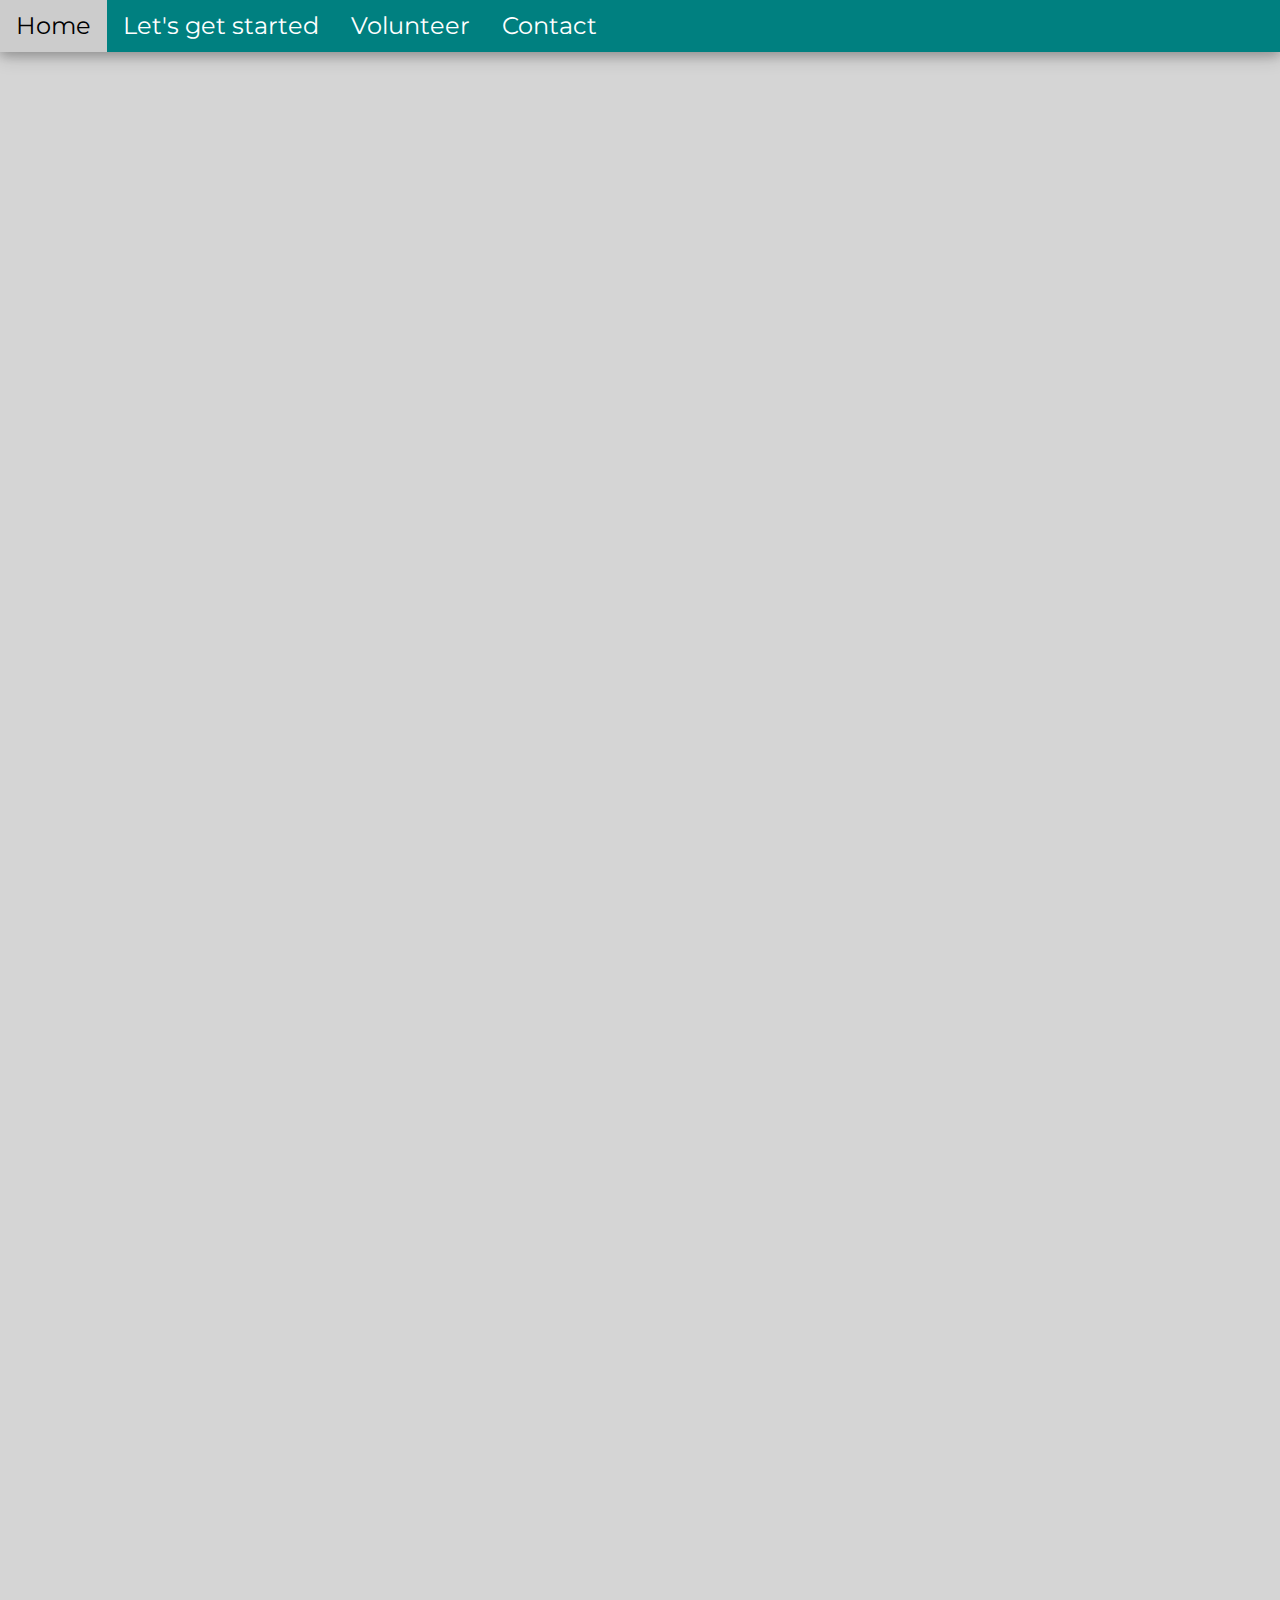
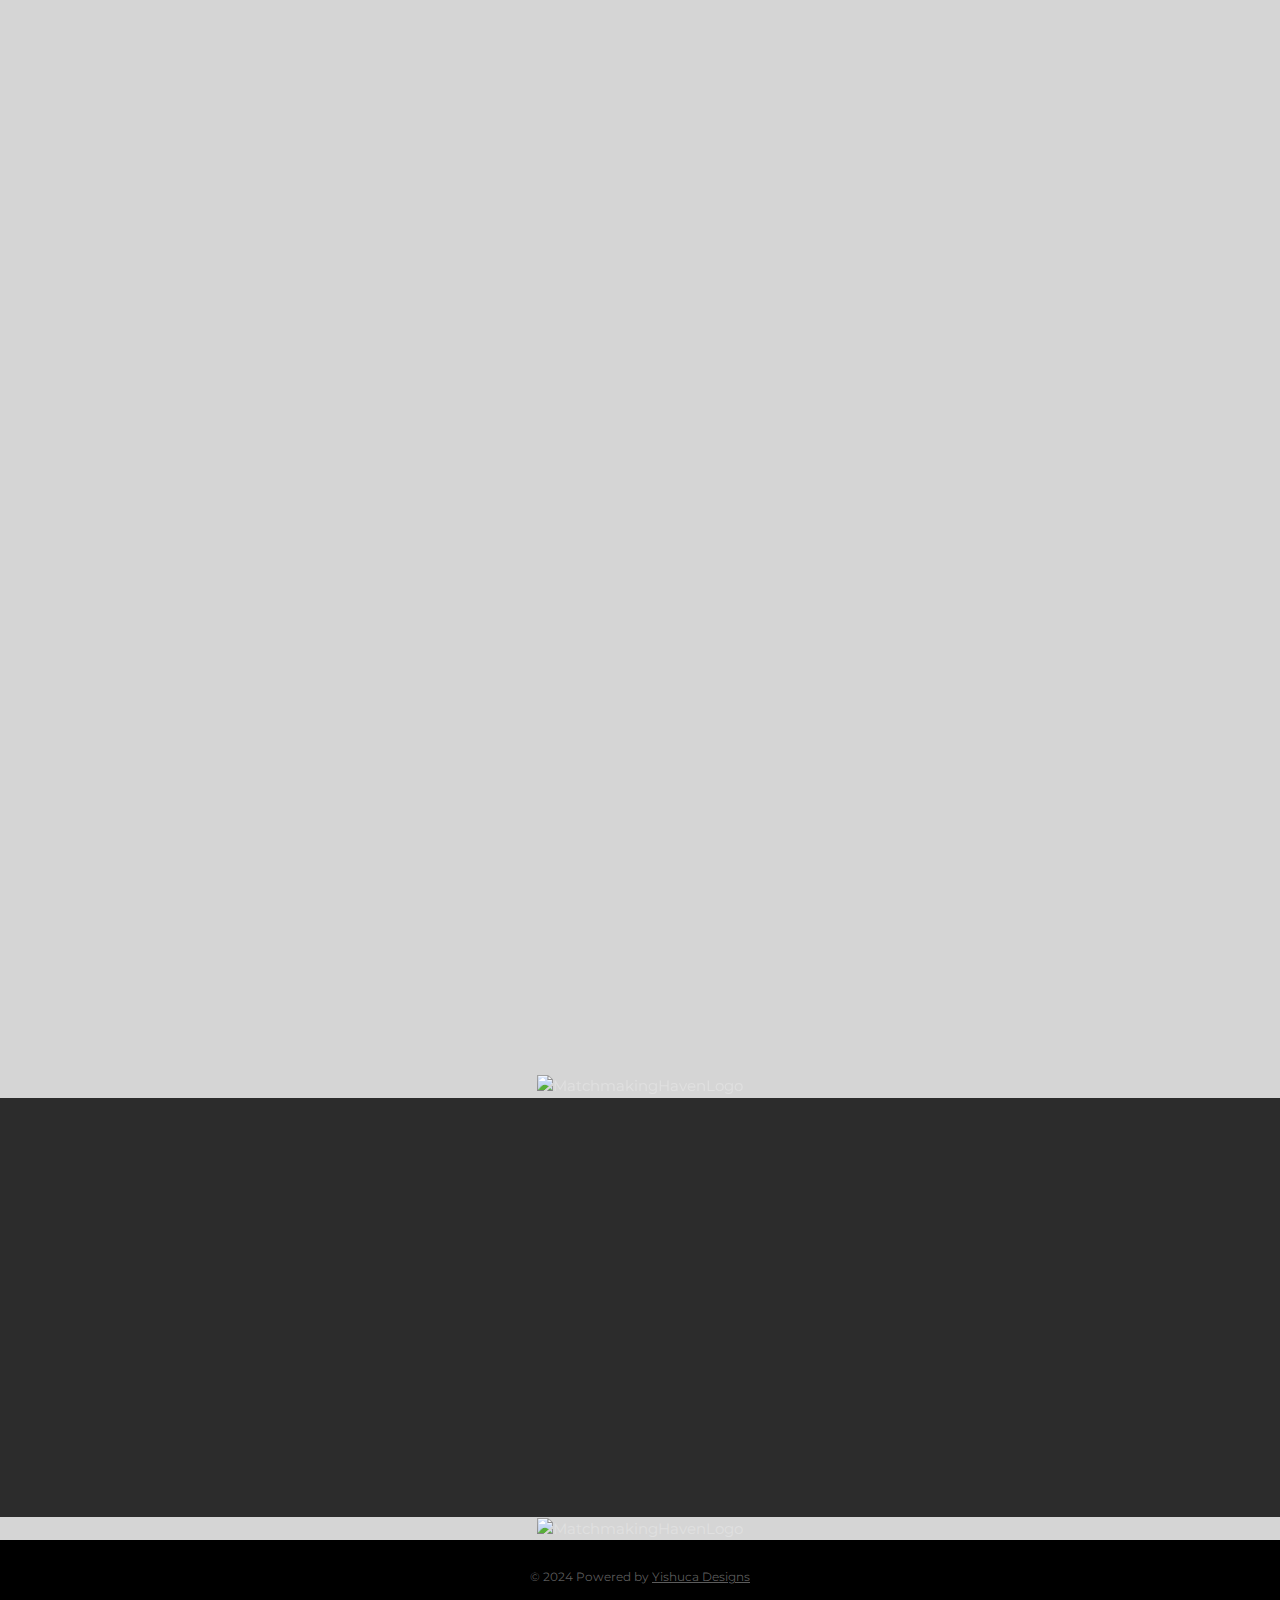
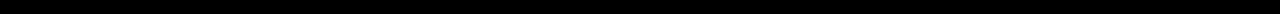
==== index.html @ 0346a5ee "Update index.html" ====
<!DOCTYPE html>
<html lang="en">
<head>
  <meta charset="UTF-8">
  <meta name="viewport" content="width=device-width, initial-scale=1.0">
  <meta name="description" content="Matchmaking Service - Find your perfect match with ease.">
  <meta name="author" content="Yishuca Designs">
  <title>Matchmaking Mavens</title>

  <!-- W3.CSS -->
  <link rel="stylesheet" href="../css/w3.css">
  <!-- Google Fonts -->
  <link rel="preconnect" href="https://fonts.googleapis.com">
  <link rel="preconnect" href="https://fonts.gstatic.com" crossorigin>
  <link rel="preconnect" href="https://fonts.googleapis.com">
  <link rel="preconnect" href="https://fonts.gstatic.com" crossorigin>
  <link href="https://fonts.googleapis.com/css2?family=Antic+Didone&family=Gochi+Hand&family=Montserrat:ital,wght@0,100..900;1,100..900&family=Reenie+Beanie&family=Shadows+Into+Light&family=Sour+Gummy:ital,wght@0,100..900;1,100..900&display=swap" rel="stylesheet">  <link rel="icon" href="../img/android-chrome-192x192.png" type="image/x-icon">

  <style>
    .pointer {cursor: pointer;}
    body {
      font-family: 'Montserrat';
      margin: 0;
      padding: 0;
      overflow-x: hidden;
      background-color: #d5d5d5;
      color: #e0e0e0;
      scroll-behavior: smooth;
    }

    .center {
            margin: auto;
            width: 100%;
            padding: 10px;
        }

    /* Navbar */
    .w3-navbar, .w3-footer {
            background-color: #008080;
            color: white;
            z-index: 3;
        }
        .w3-button-dark, .w3-button-black:hover {
            background-color: #444;
            color: white;
            border-radius: 5px;
        }
        .w3-button-dark:hover, .w3-button-black:hover {
            background-color: #555;
            box-shadow: 0 4px 10px rgba(255, 255, 255, 0.3);
        }

    /* Hero Section Styling */
    .hero {
      position: relative;
      background: url('../img/1112\(2\).gif') no-repeat center center/cover;
      height: 100vh;
      color: white;
      display: flex;
      justify-content: center;
      align-items: center;
      text-align: center;
      animation: fadeIn 1s ease-in-out;
      z-index: 1;
    }

    .hero img {
      font-size: 4em;
      margin-bottom: 20px;
      opacity: 0;
      animation: slideUp 2.5s forwards;
      animation-delay: 0.5s;
      color: #e0e0e0;
    }

    .hero p {
      font-size: 2em;
      margin-bottom: 500px;
      opacity: 0;
      animation: slideUp 2s forwards;
      animation-delay: 1.5s;
      color: #ccc;
      padding: 0px 20px;
    }

    .hero s {
      font-size: 1em;
      margin-bottom: 100;
      opacity: 0;
      animation: slideUp 2s forwards;
      animation-delay: 3s;
      color: #ccc;
    }

    .hero q {
      font-size: 1em;
      margin-bottom: 100;
      opacity: 0;
      animation: slideUp 2s forwards;
      animation-delay: 3s;
      color: #ccc;
    }

    /* Hero Animation */
    @keyframes fadeIn {
      0% { opacity: 0; }
      100% { opacity: 1; }
    }

    @keyframes slideUp {
      0% { transform: translateY(500px); opacity: 0; }
      100% { transform: translateY(0); opacity: 1; }
    }

    /* Button Styling */
    .button-primary {
      background-color: #008080;
      padding: 10px 25px;
      font-size: 1.2em;
      color: white;
      border: none;
      cursor: pointer;
      border-radius: 5px;
      transition: transform 0.3s ease, box-shadow 0.3s ease, filter 0.3s ease;
    }

    /* Button Hover Effect */
    .button-primary:hover {
      transform: scale(1.1); /* Scale up on hover */
      box-shadow: 0 0 15px rgba(255, 255, 255, 0.8); /* Glowing effect */
      filter: brightness(1.3); /* Brightness increase */
    }

    /* Hamburger Menu */
    .hamburger {
      position: fixed;
      top: 20px;
      left: 20px;
      font-size: 30px;
      cursor: pointer;
      z-index: 1050;
      display: none;
      transition: transform 0.3s ease, color 0.3s ease;
    }

    .hamburger div {
      width: 35px;
      height: 5px;
      background-color: #656565;
      margin: 6px 0;
      transition: 0.4s;
    }

    /* Remove hover glow effect from Hamburger */
    .hamburger:hover {
      color: #1f3a61;
      transform: scale(1.1);
      box-shadow: none; /* Remove the glowing effect */
    }

    /* Hamburger Active State */
    .hamburger.active div:nth-child(1) {
      transform: translateY(11px) rotate(45deg);
    }

    .hamburger.active div:nth-child(2) {
      opacity: 0;
    }

    .hamburger.active div:nth-child(3) {
      transform: translateY(-11px) rotate(-45deg);
    }

    /* Sidebar Styles */
    .sidebar {
      height: 100%;
      width: 0;
      position: fixed;
      z-index: 1000;
      top: 0;
      left: 0;
      background-color: #008080;
      overflow-x: hidden;
      transition: 0.5s;
      padding-top: 60px;
      color: white;
    }

    .sidebar a {
      padding: 10px 15px;
      text-decoration: none;
      font-size: 25px;
      color: #f1f1f1;
      display: block;
      transition: 0.3s;
      text-align: center;
      border-radius: 5px;
    }

    /* Sidebar Link Hover Effect */
    .sidebar a:hover {
      color: #fff;
      background-color: #008080;
      box-shadow: 0 0 15px #ffffff; /* Glowing */
      transform: scale(1.05); /* Slight scale-up */
    }


    /* Service Cards */
    .services {
      display: flex;
      flex-wrap: wrap;
      justify-content: center;
      padding: 60px 20px;
      gap: 30px;
      text-align: center;
      z-index: 0;
    }

    .service-card {
      background-color: #3e3e3e;
      padding: 30px;
      border-radius: 10px;
      box-shadow: 0 0 25px rgba(0, 0, 0, 0.8); /* Glowing effect */
      transition:  1s ease;      
      max-width: 350px;
      width: 100%;
      text-align: center;
      color: #fff;
      opacity: 0;
      transform: translateY(50px); /* Initially off-screen */
    }

    /* Service Card Hover Effect */
    .service-card:hover {
      transform: translateY(-10px); /* Smooth upward movement */
      scale: 1.0; /* Slightly scale up */
      box-shadow: 0 12px 30px #ffffff; /* Stronger shadow */
      filter: brightness(1); /* Glowing effect */
      background-color: 3e3e3e;
      transition:  1s ease;
      transform: scale(1.1); /* Scale up on hover */
    }

    /* Service Card Hover Transition */
    .service-card {
      transition: transform 0.6s ease, box-shadow 0.6s ease, filter 0.6s ease, background-color 0.3s ease, opacity 0.3s ease;
    }

    .service-card h3 {
      margin-bottom: 15px;
      font-size: 1.8em;
      color: #008080;
      transition: color .5s ease;
    }

    /* Service Card Title Hover */
    .service-card:hover h3 {
      color: #008080;
    }

    .service-card p {
      color: #ffffff;
      transition: color 0.3s ease;
    }

    /* Service Card Text Hover */
    .service-card:hover p {
      color: #ffffff;
    }

    /* Scroll Reveal Effect */
    .reveal {
      opacity: 0;
      transform: translateY(50px);
      transition: opacity 1s ease, transform 1s ease;
    }

    .reveal.visible {
      opacity: 1;
      transform: translateY(0);
    }

    /* Smooth Scrolling */
    html {
      scroll-behavior: smooth;
    }

    /* Footer */
    footer {
      background-color: #000000;
      padding: 16px;
      text-align: center;
      color: #fff;
    }

    footer p {
      font-size: 1.1em;
      transition: transform 0.3s ease;
    }

    /* Footer Text Hover Effect */
    footer p:hover {
      transform: scale(1.05); /* Slight scale-up */
      color: #1f3a61;
    }

    /* Media Queries */
    @media screen and (max-width: 768px) {
      .hamburger {
        display: block;
      }
    }

    @media screen and (min-width: 769px) {
      .hamburger {
        display: none;
      }
    }

    .form-container {
            background-color: #3e3e3e;
            padding: 30px;
            border-radius: 10px;
            box-shadow: 0 0 15px rgba(0, 0, 0, 0.8);
            color: #fff;
            max-width: 600px;
            margin: 100px auto;
            opacity: 0;
            transform: translateY(-30px); /* Start position */
            animation: fadeInSlide 0.5s ease forwards; /* New subtle animation */
        }

        .form-container h2 {
            text-align: center;
            color: #008080;
        }

        .form-container label, .form-container input {
            display: block;
            width: 100%;
        }

        .form-container input {
            padding: 10px;
            margin: 10px 0;
            border: 1px solid #ccc;
            border-radius: 5px;
            background-color: #2c2c2c;
            color: #fff;
        }

        .form-container button {
            background-color: #008080;
            padding: 10px 20px;
            font-size: 1.2em;
            color: white;
            border: none;
            border-radius: 5px;
            cursor: pointer;
            width: 100%;
            margin-top: 10px;
        }

        .form-container button:hover {
            transform: scale(1.05);
            box-shadow: 0 0 15px rgba(255, 255, 255, 0.8);
        }

        .form-container p {
            text-align: center;
            color: #fff;
            margin-top: 15px;
        }

        /* Hide both forms initially */
        .form-container-signin, .form-container-create {
            display: none;
        }

        /* Show specific form on button click */
        .show-signin .form-container-signin {
            display: block;
        }

        .show-create .form-container-create {
            display: block;
        }

        /* Subtle fade-in and slide-down animation */
        @keyframes fadeInSlide {
            0% {
                opacity: 0;
                transform: translateY(-30px);
            }
            100% {
                opacity: 1;
                transform: translateY(0);
            }
        }

        .spark {
      position: absolute;
      width: 2px;  /* Smaller width */
      height: 2px; /* Smaller height */
      background-color: rgba(255, 242, 141, 0.8); /* Sparkle color */
      border-radius: 50%;
      animation: sparkleFall 20s linear infinite; /* Slower falling duration */
      z-index: 2;
    }

    @keyframes sparkleFall {
      0% {
        transform: translateY(0) scale(1); /* Start at the top of the viewport */
        opacity: 1;
      }
      100% {
        transform: translateY(100vh) scale(0.5); /* End at the bottom of the viewport */
        opacity: 0;
      }
    }

    /* Create a container for the falling sparks */
    .spark-container {
      position: absolute;
      top: 0;
      left: 0;
      right: 0;
      bottom: 0;
      pointer-events: none;
    }

    .glow { /* Changed class name to spark */
            position: fixed;
            width: 5px;
            height: 5px;
            border-radius: 50%;
            background-color: rgba(255, 254, 179, 0.8); /* Light spark particles */
            pointer-events: none; /* Prevent sparks from interfering with cursor events */
            opacity: 1;
            transition: transform 0.4s ease-out, opacity 1s ease-out; /* Smooth fading effect */
            z-index: 9999; /* Ensure sparks are in the foreground */
        }

    /* Style the container to center the button */
    .accordion-container {
      display: flex;
      justify-content: center; /* Horizontally center */
      align-items: center;     /* Vertically center */
    }

    /* Style the accordion button */
    .accordion {
      color: white;
      cursor: pointer;
      border: none;
      outline: none;
      transition: 0.4s;
    }

    /* Style the accordion content (hidden by default) */
    .accordion-content {
      background-color: #d5d5d5;
      height: 0; /* Initially collapsed height */
      opacity: 0; /* Initially hidden */
      overflow: hidden; /* Hide content */
      transition: height 2s ease-out, opacity 1s ease-out; /* Transition time for height and opacity */
    }
  </style>
</head>
<body>
    <!-- Navbar -->
    <div class="w3-bar w3-top w3-xlarge w3-navbar w3-hide-small w3-card-4">
      <a href="./index.html" class="w3-bar-item w3-button w3-mobile">Home</a>
      <a href="./index.html#letsgetstarted" class="w3-bar-item w3-button w3-mobile">Let's get started
      </a>
      <a href="./volunteer.html" class="w3-bar-item w3-button w3-mobile">Volunteer</a>
      <a href="./index.html#contact" class="w3-bar-item w3-button w3-mobile">Contact</a>
  </div>

  <!-- Hamburger Menu -->
  <div class="hamburger" onclick="toggleSidebar()">
    <div></div>
    <div></div>
    <div></div>
  </div>

  <!-- Sidebar -->
  <div id="sidebar" class="sidebar w3-card-4"><br>
    <a href="./index.html" class="w3-animate-opacity" onclick="closeSidebar()">Home</a>
    <a href="./index.html#letsgetstarted" onclick="closeSidebar()">Let's get started</a>
    <a href="./volunteer.html" onclick="closeSidebar()">Volunteer</a>
    <a href="./index.html#contact" onclick="closeSidebar()">Contact</a>
  </div>

  <!-- Hero Section -->
  <div class="spark-container"></div>
  <section class="hero">
    <div>
        <img class="w3-border-black w3-card-4 w3-topbar w3-rightbar w3-leftbar w3-bottombar w3-animate-top w3-mobile" style="width: 80%;" src="../img/logo.gif" alt="MatchmakingHavenLogo">
      <p class="w3-margin-bottom w3-xxlarge">Join us today and meet your next match!</p>
      <s><br><br>
      <button class="button-primary w3-text-black" onclick="scrollToSection('letsgetstarted')">Explore our services</button>
      </s>
    </div>
  </section>

   <!-- Introduction --> <br id="letsgetstarted"><br><br>
    <div class="w3-center center reveal accordion">
  <button class="button-primary w3-text-black w3-xlarge accordion w3-hover-purple" style="max-width: 275px;">Why Matchmaking?<p class="w3-medium">(Click me)</p></button>
  </div>
  <div class="accordion-content">
   <div id="letsgetstarted" class="w3-display-container w3-center" style="padding: 15px 15px;">
    <br>
    <p><b class="w3-text-purple w3-xxlarge w3-center reveal w3-padding-64" style="text-shadow: 0px 0px 0px #000000;">Matchmaking:</b></p>

      <p><b class="w3-text-purple w3-xlarge w3-center reveal w3-padding-64" style="text-shadow: 0px 0px0px #000000;">An Investment in Your Future</b></p>
      <br>
      <p class="w3-text-purple w3-xlarge w3-center reveal center" style="max-width: 600px;">In a world that's increasingly fast-paced and digitally driven, <br>finding love can feel like a daunting task.
      <br><br><p class="reveal w3-text-purple w3-xlarge">That's where we come in.</p>
      <br><p class="reveal w3-text-purple w3-xlarge center" style="max-width: 600px;">We understand that finding a meaningful connection isn't just about chance; it's an investment in your future happiness.</p>
      <br><p class="reveal w3-text-purple w3-xlarge center" style="max-width: 800px;">Our matchmaking services go far beyond traditional dating apps. We take the time to truly understand you, your values, your aspirations, and your unique love language.</p>
      <br><p class="reveal w3-text-purple w3-xlarge center" style="max-width: 600px;">We delve deep into your personality, lifestyle, and relationship history to identify your ideal match.</p>
      <br><p class="reveal w3-text-purple w3-xlarge">Our process involves a meticulous combination of:</p>
      <p class="reveal w3-text-purple w3-xlarge center" style="max-width: 600px;"><b>* Personalized Consultations:</b><br> We conduct in-depth interviews to gain a comprehensive understanding of your desires and expectations.</p>
      <br>
      <p class="reveal w3-text-purple w3-xlarge center" style="max-width: 600px;"><b>* Extensive Screening:</b><br> We meticulously screen potential matches to ensure they align with your criteria and values.</p>
      <br>
      <p class="reveal w3-text-purple w3-xlarge center" style="max-width: 600px;"><b>* Intriguing Introductions:</b><br> We curate captivating introductions that spark interest and foster meaningful connections.</p>
      <br>
      <p class="reveal w3-text-purple w3-xlarge center" style="max-width: 600px;"><b>* Ongoing Support:</b><br> We provide ongoing support and guidance throughout your dating journey, offering advice and encouragement every step of the way.</p>
      <br><p class="reveal w3-text-purple w3-xlarge center" style="max-width: 800px;">By investing in our matchmaking services, you're investing in your future happiness. We'll help you navigate the complexities of modern dating, saving you time, energy, and heartache.</p>
      <br><p class="reveal w3-text-purple w3-xlarge center" style="max-width: 600px;">With our expertise and personalized approach, you'll have a higher chance of finding a lasting and fulfilling relationship.</p>
      <br>
      <p class="reveal w3-text-purple w3-xlarge center" style="max-width: 600px;">Are you ready to take the next step toward love? Let us be your matchmakers.</p>
      <br>
      <button class="close-btn button-primary w3-text-black w3-medium accordion w3-hover-purple">Close</button>
    </p>
   </div>
  </div>

   <!-- Let's get started Section -->
   <br><br>
   <div class="w3-display-container w3-center">
    <div class="w3-center reveal">
      <p><b class="w3-text-purple w3-xxlarge w3-padding-64" style="padding: 10px 10px;">Let's get started</b></p>
    </div>
    <div class=" w3-center reveal">
      <p class="w3-text-purple w3-xlarge w3-center reveal" style="padding: 10px 10px;">Start with the first questionnaire below</p>
    </div>
   <section class="services">
    <div class="service-card reveal">
      <p class="w3-xlarge w3-text-purple"><b>Let us get to know you.</b></p>
      <p class="w3-large">This provides us insights into your personality, relationship history, and what you seek in a partner, allowing us to match you with individuals who align with your values and expectations.</p>
      <a href="https://forms.gle/RjNHVEofDGDfPq3E8" style="color: #008080;" class="w3-button button-primary reveal w3-bar w3-purple w3-xlarge w3-round">Take now</a>
    </div>
  </section>


   <!-- Volunteer Section -->
   <br>
   <div class="w3-display-container w3-center">
    <p><b class="w3-text-purple w3-xxlarge w3-center reveal w3-padding-64">Want to help?</b></p>
    <p class="w3-text-purple w3-xlarge w3-center reveal" style="padding: 10px 10px;">Join Our Volunteer Team at MatchmakingMavens.com!</p>
     </div>
   <section class="services">
    <div class="service-card reveal">
        <p><b class="w3-text-purple w3-xxlarge">Volunteer</b></p>
        <p  class="w3-large">Your support can directly impact someone's journey to finding their perfect match. <br> <br>Fill out our volunteer application today and be part of something special!</p>
        <br>
        <a href="./volunteer.html" class="button-primary w3-button reveal w3-bar w3-purple w3-large w3-round">See how you can help</a>
    </div>
  </section><br>

  <section style="position: relative; width: 100%;">
    <!-- Image -->
    <img class="w3-mobile" style="width: 100%;" src="../img/set.png" alt="MatchmakingHavenLogo">

    <!-- Text Over Image -->
    <div class="w3-mobile" style="position: absolute; top: 50%; left: 50%; transform: translate(-50%, -50%);
                color: white; font-size: 1.5rem; text-align: center; text-shadow: 1px 1px 3px rgba(0, 0, 0, 1.5);
                padding: 5px 5px;">
        <div class="reveal">
        “Love can only be found through the act of loving.” <br> <i>— Paulo Coelho</i>
        </div>
    </div>
  </section>

  <!-- Contact Section -->
  <section id="contact" class="w3-container w3-padding-64 w3-dark-grey" style="text-align:center;">
    <div class="w3-xxlarge reveal" style="color:#008080;">
        <b>Contact Us</b>
    </div>
    <div class="reveal w3-large">
        <p>Have questions or need help? Reach out to us!</p>
    </div>
    <div class="reveal">
        <p class="reveal w3-large">Brooklyn
        <a class="reveal w3-hover-text-blue">(208) 960-5546</a><br>
        </p>
    </div>
    <div class="reveal">
      <p class="reveal w3-large">Tawnia
      <a class="reveal w3-hover-text-blue">(208) 996-0490</a><br>
      </p>
  </div>
  <div class="reveal">
    <a class="reveal w3-hover-text-blue w3-medium" href="mailto:thematchmakingmavens@gmail.com"><p>thematchmakingmavens@gmail.com</p></a>
</div>
  <div class="reveal">
    <a href="https://www.facebook.com/people/Matchmaking-Maven/61568559238387/?mibextid=ZbWKwL" class="reveal">
    <svg xmlns="http://www.w3.org/2000/svg" x="0px" y="0px" width="40" height="40" viewBox="0 0 64 64"
    style="fill:#008080;">
    <path d="M32,6C17.642,6,6,17.642,6,32c0,13.035,9.603,23.799,22.113,25.679V38.89H21.68v-6.834h6.433v-4.548	c0-7.529,3.668-10.833,9.926-10.833c2.996,0,4.583,0.223,5.332,0.323v5.965h-4.268c-2.656,0-3.584,2.52-3.584,5.358v3.735h7.785	l-1.055,6.834h-6.73v18.843C48.209,56.013,58,45.163,58,32C58,17.642,46.359,6,32,6z"></path>
    </svg>
  </a>
</div>
  </section>

  <section style="position: relative; width: 100%;">
    <!-- Image -->
    <img class="w3-mobile" style="width: 100%;" src="../img/pexels-photo-14826452.jpg" alt="MatchmakingHavenLogo">

    <!-- Text Over Image -->
    <div class="w3-mobile" style="position: absolute; top: 50%; left: 50%; transform: translate(-50%, -50%);
                color: white; font-size: 1.5rem; text-align: center; text-shadow: 1px 1px 3px rgba(0, 0, 0, 1.5);
                padding: 5px 5px;">
        <div class="reveal">
        “Real love doesn’t meet you at your best. It meets you in your mess.” <i>— S. Park</i>
        </div>
    </div>
  </section>

  <!-- Footer -->
  <footer>
    <p class="w3-hover-text-white w3-small" style="color: rgba(115, 115, 115, 0.8)">&copy; 2024 Powered by
    <a href="https://www.google.com/search?q=Yishuca+Designs&stick=H4sIAAAAAAAA_-NgU1IxqDAzMU82NEk2MkqzNfirestoreIsrQyqEhLS7OwTDNPMrAwMjY1NEpexMofmVmcUZqcqOCSWpyZnlcMAI7WkV06AAAA&hl=en&mat=CcyCjVrczKUyElcBqiIDwuEnSkjtWn-T1yuTLkOZ0M76OHjKJvnvWiayBsnERJkKIrH5uH2yn5t0WsQl3sSypx1eetzXV58m4pBoi56C9U0JjRhXH8Z2uWJ_TesmeIFxW6A&authuser=1" class="pointer w3-hover-text-white w3-small" style="color: rgba(115, 115, 115, 0.8)">Yishuca Designs
</a></p>
  </footer>

  <!-- JavaScript -->
<script>
    // Toggle Sidebar
    function toggleSidebar() {
      const sidebar = document.getElementById('sidebar');
      const hamburger = document.querySelector('.hamburger');
      if (sidebar.style.width === '250px') {
        sidebar.style.width = '0';
        hamburger.classList.remove('active');
      } else {
        sidebar.style.width = '250px';
        hamburger.classList.add('active');
      }
    }

    // Close Sidebar when a link is clicked
    function closeSidebar() {
      const sidebar = document.getElementById('sidebar');
      const hamburger = document.querySelector('.hamburger');
      sidebar.style.width = '0'; // Close the sidebar
      hamburger.classList.remove('active'); // Reset hamburger icon
    }

        // Smooth Scroll to Section
    function scrollToSection(sectionId) {
      const section = document.getElementById(sectionId);
      section.scrollIntoView({ behavior: 'smooth' });
    }

    // Scroll Reveal Effect
    const revealElements = document.querySelectorAll('.reveal');

    function revealOnScroll() {
      revealElements.forEach(element => {
        const rect = element.getBoundingClientRect();
        if (rect.top <= window.innerHeight && rect.bottom >= 0) {
          element.classList.add('visible');
        }
      });
    }

    // Trigger reveal effect on scroll
    window.addEventListener('scroll', revealOnScroll);

    // Initial trigger for elements in viewport
    revealOnScroll();
  

  // Function to show the sign-in form
  function showSignin() {
      document.getElementById('signinForm').style.display = 'none';
      document.getElementById('createAccountForm').style.display = 'block';
  }

  // Function to show the create Account form
  function showCreateAccount() {
      document.getElementById('createAccountForm').style.display = 'none';
      document.getElementById('signinForm').style.display = 'block';
  }

  // By default show the Sign-In form
  showSignin();
</script>

<script>
  // Function to create and animate sparks
  function createSparks() {
    const container = document.querySelector('.spark-container');
    const maxSparks = 200; // Max sparks on screen at any time
    const spawnInterval = 100; // Interval to spawn new sparks (milliseconds)

    // Function to create a new spark element
    function spawnSpark() {
      if (container.children.length < maxSparks) {
        const spark = document.createElement('div');
        spark.classList.add('spark');
      
        // Random X position for each spark
        spark.style.left = `${Math.random() * 100}vw`; 
        // Remove animation delay to make them start falling right away
        spark.style.animationDelay = '0s'; 
        container.appendChild(spark);
      }
    }

    // Spawn sparks continuously at the given interval
    setInterval(spawnSpark, spawnInterval);
  }

  // Call the function to create the sparks
  createSparks();
</script>

<script>
  let cursorX = 0;
  let cursorY = 0;
  let lastX = 0;
  let lastY = 0;
  let lastTime = Date.now();
  
  // Function to handle mouse movement
  function onMouseMove(event) {
      if (event.type === 'mousemove') {
          cursorX = event.clientX;
          cursorY = event.clientY;
      } else if (event.type === 'touchmove') {
          // Get the touch position for mobile devices
          cursorX = event.touches[0].clientX;
          cursorY = event.touches[0].clientY;
      }

      // Calculate speed of cursor/touch movement
      let currentTime = Date.now();
      let speed = Math.sqrt((cursorX - lastX) ** 2 + (cursorY - lastY) ** 2) / (currentTime - lastTime) * 1000;
      
      // Create fewer particles for smaller movements
      if (speed > 30) {  // Lowered threshold for fewer particles
          createGlows(cursorX, cursorY, speed);  // Speed will influence particle behavior
      }
      
      lastX = cursorX;
      lastY = cursorY;
      lastTime = currentTime;
  }

  // Listen for mousemove (desktop) and touchmove (mobile)
  document.addEventListener('mousemove', onMouseMove);
  document.addEventListener('touchmove', onMouseMove);

  // Create a burst of small white glowing particles at the cursor position
  function createGlows(x, y, speed) {
      // Generate fewer particles for a more subtle effect (e.g., just 1-2 particles)
      let numParticles = 1;  // Just one particle for a very subtle effect
      for (let i = 0; i < numParticles; i++) {
          const glow = document.createElement('div');
          glow.classList.add('glow'); // Changed class from "spark" to "glow"
          document.body.appendChild(glow);

          // Keep the particles small (3px to 5px in size)
          const size = 3 + Math.random() * 2;  // Particle size remains small
          glow.style.width = `${size}px`;
          glow.style.height = `${size}px`;

          // Position the glow at the cursor location
          glow.style.left = `${x - size / 2}px`;
          glow.style.top = `${y - size / 2}px`;

          // Add random offsets to simulate spread of glows
          const angle = Math.random() * Math.PI * 2; // Random direction
          const speedFactor = Math.random() * 1 + 0.5; // Reduced speed factor for less distance
          const velocityX = Math.cos(angle) * speedFactor;
          const velocityY = Math.sin(angle) * speedFactor;

          // Particle movement behavior
          let particle = {
              element: glow,
              initialX: x,  // Initial position
              initialY: y,  // Initial position
              velocityX: velocityX,
              velocityY: velocityY,
              opacity: 1,
              size: size  // Store the initial size
          };

          animateParticle(particle);
      }
  }

  // Continuously animate each glow particle, shrinking and fading it
  function animateParticle(particle) {
      let interval = setInterval(() => {
          // Update the position of the glow based on its velocity
          particle.element.style.left = parseFloat(particle.element.style.left) + particle.velocityX + 'px';
          particle.element.style.top = parseFloat(particle.element.style.top) + particle.velocityY + 'px';

          // Shrink and fade the glow particle
          particle.size -= 0.05;  // Shrink the particle gradually
          particle.opacity -= 0.01;  // Fade out the particle gradually

          // Apply the new size and opacity to the particle
          particle.element.style.width = `${particle.size}px`;
          particle.element.style.height = `${particle.size}px`;
          particle.element.style.opacity = particle.opacity;

          // Remove the particle once it gets too small or disappears
          if (particle.opacity <= 0 || particle.size <= 0) {
              clearInterval(interval);
              particle.element.remove();
          }
      }, 16);  // Update every ~16ms (about 60 FPS)
  }
</script>

<script>
    // Get the accordion button and the content
    var accordion = document.querySelector(".accordion");
    var content = document.querySelector(".accordion-content");
    var closeButton = document.querySelector(".close-btn");

    // Add event listener for the accordion button to toggle open and close
    accordion.addEventListener("click", function() {
      // Toggle the active class on this button to change its text
      this.classList.toggle("active");

      // If content is already open, collapse it
      if (content.style.height && content.style.height !== "0px") {
        content.style.height = "0";  // Collapse
        content.style.opacity = 0;   // Fade out
      } else {
        // Otherwise, expand the content
        content.style.height = content.scrollHeight + "px";  // Expand to content height
        content.style.opacity = 1;  // Fade in

        // Smooth scroll to the expanded content
        setTimeout(function() {
          content.scrollIntoView({ behavior: "smooth" });
        }, 200);  // Add slight delay to ensure expanding happens first
      }
    });

    // Close button functionality (close the content)
    closeButton.addEventListener("click", function() {
      content.style.height = "0";  // Collapse
      content.style.opacity = 0;   // Fade out
      accordion.classList.remove("active");  // Optionally remove the active state from the button
      
      // Smooth scroll back to the accordion button
      setTimeout(function() {
        window.scrollTo({
          top: accordion.offsetTop,  // Scroll to the top of the accordion button
          behavior: 'smooth'         // Smooth scroll
        });
      }, 200);  // Add slight delay to ensure collapsing happens first
    });
  </script>
</body>
</html>
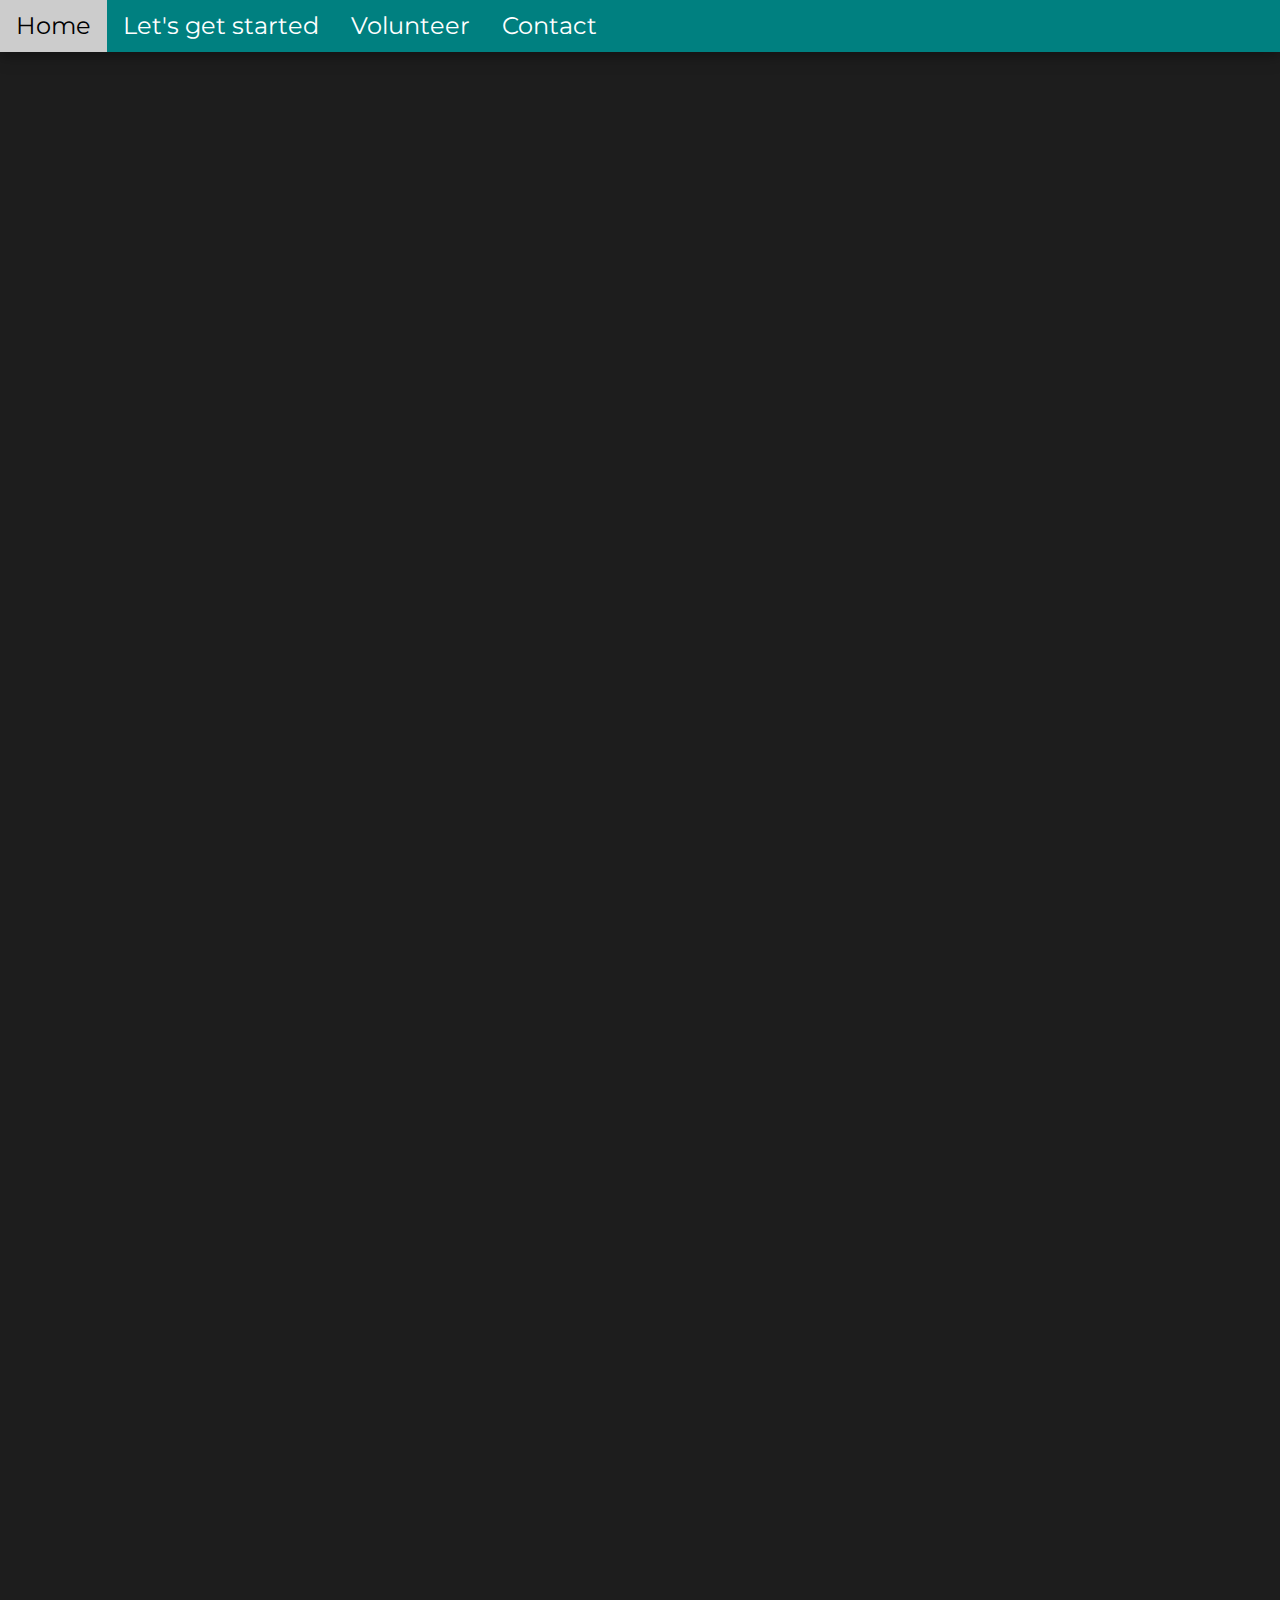
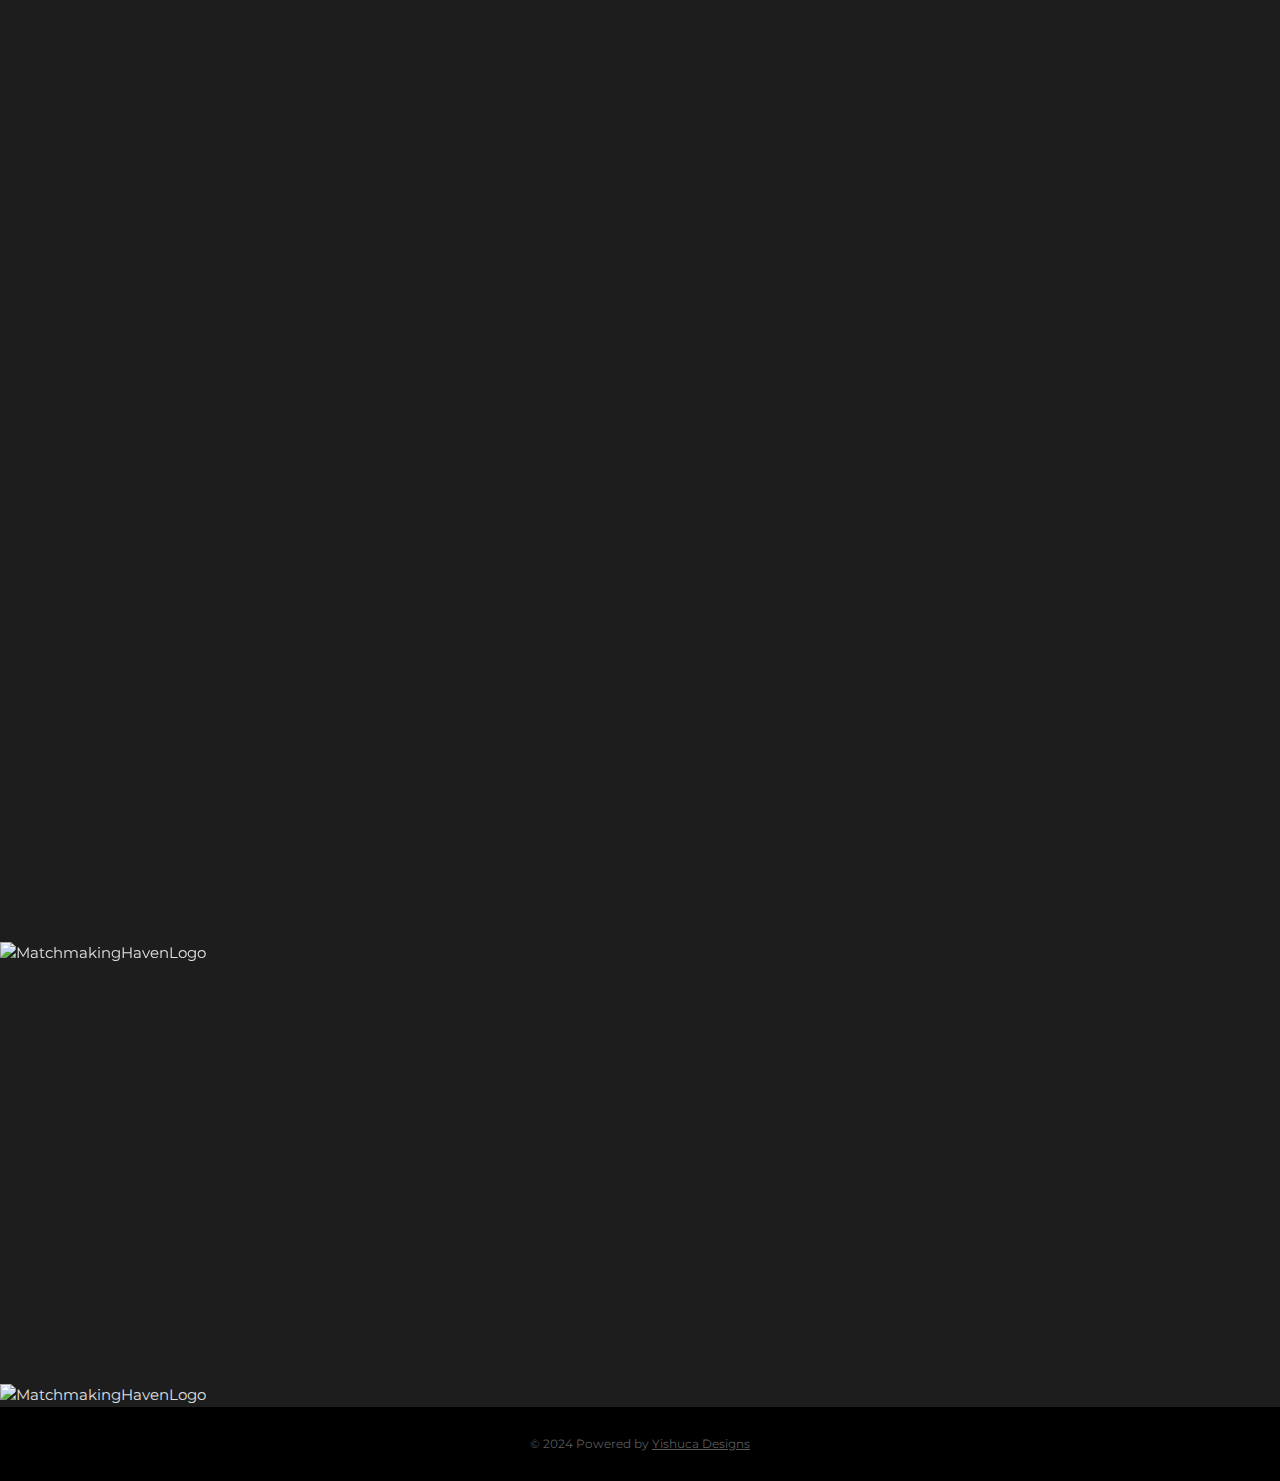
==== commit 774efc6b: "Update index.html" ====
--- a/index.html
+++ b/index.html
@@ -3,7 +3,7 @@
 <head>
   <meta charset="UTF-8">
   <meta name="viewport" content="width=device-width, initial-scale=1.0">
-  <meta name="description" content="Matchmaking Service - Find your perfect match with ease.">
+  <meta name="description" content="Matchmaking Mavens">
   <meta name="author" content="Yishuca Designs">
   <title>Matchmaking Mavens</title>
 
@@ -14,7 +14,8 @@
   <link rel="preconnect" href="https://fonts.gstatic.com" crossorigin>
   <link rel="preconnect" href="https://fonts.googleapis.com">
   <link rel="preconnect" href="https://fonts.gstatic.com" crossorigin>
-  <link href="https://fonts.googleapis.com/css2?family=Antic+Didone&family=Gochi+Hand&family=Montserrat:ital,wght@0,100..900;1,100..900&family=Reenie+Beanie&family=Shadows+Into+Light&family=Sour+Gummy:ital,wght@0,100..900;1,100..900&display=swap" rel="stylesheet">  <link rel="icon" href="../img/android-chrome-192x192.png" type="image/x-icon">
+  <link href="https://fonts.googleapis.com/css2?family=Antic+Didone&family=Gochi+Hand&family=Montserrat:ital,wght@0,100..900;1,100..900&family=Reenie+Beanie&family=Shadows+Into+Light&family=Sour+Gummy:ital,wght@0,100..900;1,100..900&display=swap" rel="stylesheet">
+  <link rel="icon" href="../img/android-chrome-192x192.png" type="image/x-icon">
 
   <style>
     .pointer {cursor: pointer;}
@@ -23,7 +24,7 @@
       margin: 0;
       padding: 0;
       overflow-x: hidden;
-      background-color: #d5d5d5;
+      background-color: #1d1d1d;
       color: #e0e0e0;
       scroll-behavior: smooth;
     }
@@ -68,7 +69,7 @@
       font-size: 4em;
       margin-bottom: 20px;
       opacity: 0;
-      animation: slideUp 2.5s forwards;
+      animation: slideDown 2.5s forwards;
       animation-delay: 0.5s;
       color: #e0e0e0;
     }
@@ -109,6 +110,11 @@
 
     @keyframes slideUp {
       0% { transform: translateY(500px); opacity: 0; }
+      100% { transform: translateY(0); opacity: 1; }
+    }
+
+    @keyframes slideDown {
+      0% { transform: translateY(-500px); opacity: 0; }
       100% { transform: translateY(0); opacity: 1; }
     }
 
@@ -223,7 +229,7 @@
       border-radius: 10px;
       box-shadow: 0 0 25px rgba(0, 0, 0, 0.8); /* Glowing effect */
       transition:  1s ease;      
-      max-width: 350px;
+      max-width: 650px;
       width: 100%;
       text-align: center;
       color: #fff;
@@ -235,7 +241,7 @@
     .service-card:hover {
       transform: translateY(-10px); /* Smooth upward movement */
       scale: 1.0; /* Slightly scale up */
-      box-shadow: 0 12px 30px #ffffff; /* Stronger shadow */
+      box-shadow: 12px 12px 0px #008080; /* Stronger shadow */
       filter: brightness(1); /* Glowing effect */
       background-color: 3e3e3e;
       transition:  1s ease;
@@ -460,22 +466,133 @@
 
     /* Style the accordion content (hidden by default) */
     .accordion-content {
-      background-color: #d5d5d5;
+      background-color: #1d1d1d;
       height: 0; /* Initially collapsed height */
       opacity: 0; /* Initially hidden */
       overflow: hidden; /* Hide content */
       transition: height 2s ease-out, opacity 1s ease-out; /* Transition time for height and opacity */
     }
   </style>
+
+<style>
+  /* Styling for checkboxes */
+  .checkbox {
+    width: 15px;  /* Bigger size for checkbox */
+    height: 15px; /* Bigger size for checkbox */
+    -webkit-appearance: none; /* Remove default appearance */
+    appearance: none;
+    border-radius: 2px; /* Rounded corners for the checkbox */
+    background-color: white; /* White background */
+    position: relative;
+    cursor: pointer;
+    transition: all 0.3s ease;
+  }
+
+  .checkbox:checked {
+    background-color: #008080; /* Background color when checked */
+    border-color: #008080; /* Border color when checked */
+  }
+
+    /* Add checkmark when checkbox is checked */
+    .checkbox:checked::after {
+    content: ''; /* Unicode checkmark */
+    position: absolute;
+    top: 50%; /* Vertically center */
+    left: 50%; /* Horizontally center */
+    transform: translate(-50%, -50%); /* Offset by 50% to fully center */
+    color: white; /* Checkmark color */
+    font-size: 14px; /* Size of the checkmark */
+  }
+
+/* Animation for smooth transformation */
+#formContainer {
+  position: relative;
+  transition: opacity 0.6s ease-in-out;
+}
+
+#thankYouMessage {
+  opacity: 0;
+  transition: opacity 1s ease-in-out;
+  position: absolute;
+  top: 50%;   /* Vertically center */
+  left: 50%;  /* Horizontally center */
+  transform: translate(-50%, -50%);  /* Adjust positioning to truly center */
+  width: 100%;
+  text-align: center;
+  padding: 10px;
+  display: none; /* Initially hidden */
+}
+
+#thankYouMessage.show {
+  opacity: 1;
+  display: block; /* Make the thank you message visible */
+}
+</style>
+
+<style>
+  /* Basic styles for the pop-up */
+  #newsletterPopup {
+      position: fixed;
+      bottom: 20px;
+      right: 20px;
+      background-color: #3e3e3e;
+      border: 1px solid #008080;
+      box-shadow: 0 2px 10px rgba(0, 0, 0, 0.1);
+      padding: 20px;
+      width: 300px;
+      max-width: 90%;
+      visibility: hidden;  /* Start off hidden */
+      opacity: 0;  /* Fully transparent */
+      transform: translateY(20px); /* Start position for sliding */
+      transition: visibility 0s 0.5s, opacity 0.5s ease, transform 0.5s ease; /* Animation for fade-in and slide-up */
+      z-index: 9999;
+  }
+
+  #newsletterPopup.show {
+      visibility: visible; /* Make visible */
+      opacity: 1;  /* Make fully opaque */
+      transform: translateY(0); /* Final position */
+      transition: visibility 0s, opacity 0.5s ease, transform 0.5s ease; /* Immediate visibility change */
+  }
+
+  #newsletterPopup h2 {
+      margin-top: 0;
+  }
+
+  #newsletterPopup p {
+      margin: 10px 0;
+  }
+
+  #popupCloseBtn {
+      background-color: rgb(95, 95, 95);
+      color: white;
+      border: none;
+      padding: 5px 10px;
+      cursor: pointer;
+      position: absolute;
+      top: 10px;
+      right: 10px;
+      font-size: 14px;
+  }
+
+  #popupSubscribeBtn {
+      background-color: #008080;
+      color: white;
+      padding: 10px;
+      border: none;
+      cursor: pointer;
+      width: 100%;
+  }
+</style>
 </head>
 <body>
     <!-- Navbar -->
     <div class="w3-bar w3-top w3-xlarge w3-navbar w3-hide-small w3-card-4">
-      <a href="./index.html" class="w3-bar-item w3-button w3-mobile">Home</a>
-      <a href="./index.html#letsgetstarted" class="w3-bar-item w3-button w3-mobile">Let's get started
+      <a href="./index.html" class="w3-bar-item w3-button w3-ripple w3-mobile">Home</a>
+      <a href="./index.html#letsgetstarted" class="w3-bar-item w3-ripple w3-button w3-mobile">Let's get started
       </a>
       <a href="./volunteer.html" class="w3-bar-item w3-button w3-mobile">Volunteer</a>
-      <a href="./index.html#contact" class="w3-bar-item w3-button w3-mobile">Contact</a>
+      <a href="./index.html#contact" class="w3-bar-item w3-button w3-ripple w3-mobile">Contact</a>
   </div>
 
   <!-- Hamburger Menu -->
@@ -505,9 +622,41 @@
     </div>
   </section>
 
+    <!-- Sticky Newsletter Pop-up -->
+    <div id="newsletterPopup">
+      <button class="w3-ripple" id="popupCloseBtn" style="z-index: 10000;">X</button>
+      <p class="w3-text-teal w3-xxlarge"><b>Stay Connected!</b></p>
+      <p class="w3-text-teal w3-medium"><b>Select one or more below</b></p>
+      <div class="w3-center reveal" id="formContainer"></div><br>
+      <div class="">
+        <form id="contactForm" action="https://docs.google.com/forms/d/e/1FAIpQLSfIyP7ni0YMWQEQg57LElcxweM7yCL15R0LXaZpOKi-HeRubw/formResponse" onsubmit="handleSubmit(event)">
+          <!-- Checkbox 1 -->
+          <input type="checkbox" id="checkbox1" class="checkbox reveal" />
+          <label class="w3-large w3-text-white pointer reveal" for="checkbox1">Keep me up to date on singles events</label><br><br>
+          <!-- Checkbox 2 -->
+          <input type="checkbox" id="checkbox2" class="checkbox reveal" />
+          <label class="w3-large w3-text-white pointer reveal" for="checkbox2">Contact me about your matchmaking services</label><br><br>
+          <!-- Checkbox 3 -->
+          <input type="checkbox" id="checkbox3" class="checkbox reveal" />
+          <label class="w3-large w3-text-white pointer reveal" for="checkbox3">Reach out to me to fill out a free online profile to see if I'm fit for a match</label><br><br>
+          <!-- Phone or email input -->
+          <input class="w3-large reveal w3-center center" type="text" id="phoneOrEmail" name="entry.911869334" placeholder="phone or email" required><br><br>
+          <!-- Hidden inputs for checkboxes -->
+          <input type="hidden" id="hidden1" name="entry.728608735">
+          <input type="hidden" id="hidden2" name="entry.647886455">
+          <input type="hidden" id="hidden3" name="entry.302090966">
+          <button style="color: #008080;" class="w3-button button-primary reveal w3-bar w3-purple w3-xlarge w3-round w3-ripple" type="submit">Submit</button>
+        </form>
+      </div>
+      <div id="thankYouMessage" class="w3-dark-grey center w3-round-xlarge" style="text-align: center; width: 290px; height: 600px;">
+        <p class="w3-text-purple w3-xlarge" style="padding: 10px 10px;   position: absolute; top: 45%; -ms-transform: translateY(-50%); transform: translateY(-50%)">Thank you! You'll hear from us soon!</p>
+      <br><br><br><br>
+      </div>
+    </div>
+
    <!-- Introduction --> <br id="letsgetstarted"><br><br>
-    <div class="w3-center center reveal accordion">
-  <button class="button-primary w3-text-black w3-xlarge accordion w3-hover-purple" style="max-width: 275px;">Why Matchmaking?<p class="w3-medium">(Click me)</p></button>
+    <div class="w3-center center reveal accordion" style="max-width: 255px;">
+  <button class="w3-ripple button-primary w3-text-black w3-xlarge accordion w3-hover-purple">Why Matchmaking?<p class="w3-medium">(Click me)</p></button>
   </div>
   <div class="accordion-content">
    <div id="letsgetstarted" class="w3-display-container w3-center" style="padding: 15px 15px;">
@@ -534,14 +683,14 @@
       <br>
       <p class="reveal w3-text-purple w3-xlarge center" style="max-width: 600px;">Are you ready to take the next step toward love? Let us be your matchmakers.</p>
       <br>
-      <button class="close-btn button-primary w3-text-black w3-medium accordion w3-hover-purple">Close</button>
+      <button class="close-btn button-primary w3-text-black w3-medium accordion w3-hover-purple w3-ripple">Close</button>
     </p>
    </div>
   </div>
 
    <!-- Let's get started Section -->
    <br><br>
-   <div class="w3-display-container w3-center">
+   <div class="w3-display-container w3-center reveal">
     <div class="w3-center reveal">
       <p><b class="w3-text-purple w3-xxlarge w3-padding-64" style="padding: 10px 10px;">Let's get started</b></p>
     </div>
@@ -550,12 +699,13 @@
     </div>
    <section class="services">
     <div class="service-card reveal">
-      <p class="w3-xlarge w3-text-purple"><b>Let us get to know you.</b></p>
+      <p class="w3-xxlarge w3-text-purple"><b>Let us get to know you.</b></p>
       <p class="w3-large">This provides us insights into your personality, relationship history, and what you seek in a partner, allowing us to match you with individuals who align with your values and expectations.</p>
-      <a href="https://forms.gle/RjNHVEofDGDfPq3E8" style="color: #008080;" class="w3-button button-primary reveal w3-bar w3-purple w3-xlarge w3-round">Take now</a>
+      <br>
+      <a href="https://forms.gle/RjNHVEofDGDfPq3E8" style="color: #008080;" class="w3-ripple w3-button button-primary reveal w3-bar w3-purple w3-xlarge w3-round">Take now</a>
     </div>
   </section>
-
+  </div>
 
    <!-- Volunteer Section -->
    <br>
@@ -568,7 +718,7 @@
         <p><b class="w3-text-purple w3-xxlarge">Volunteer</b></p>
         <p  class="w3-large">Your support can directly impact someone's journey to finding their perfect match. <br> <br>Fill out our volunteer application today and be part of something special!</p>
         <br>
-        <a href="./volunteer.html" class="button-primary w3-button reveal w3-bar w3-purple w3-large w3-round">See how you can help</a>
+        <a href="./volunteer.html" class="button-primary w3-button reveal w3-bar w3-purple w3-large w3-round w3-ripple">See how you can help</a>
     </div>
   </section><br>
 
@@ -587,25 +737,25 @@
   </section>
 
   <!-- Contact Section -->
-  <section id="contact" class="w3-container w3-padding-64 w3-dark-grey" style="text-align:center;">
+  <section id="contact" class="w3-container w3-padding-64" style="text-align:center; color: #1d1d1d;">
     <div class="w3-xxlarge reveal" style="color:#008080;">
         <b>Contact Us</b>
     </div>
-    <div class="reveal w3-large">
+    <div class="reveal w3-large w3-text-white">
         <p>Have questions or need help? Reach out to us!</p>
     </div>
     <div class="reveal">
-        <p class="reveal w3-large">Brooklyn
-        <a class="reveal w3-hover-text-blue">(208) 960-5546</a><br>
+        <p class="reveal w3-large w3-text-white">Brooklyn
+        <a href="tel:208-960-5546" class="reveal w3-hover-text-blue w3-text-white">(208) 960-5546</a><br>
         </p>
     </div>
     <div class="reveal">
-      <p class="reveal w3-large">Tawnia
-      <a class="reveal w3-hover-text-blue">(208) 996-0490</a><br>
+      <p class="reveal w3-large w3-text-white">Tawnia
+      <a href="tel:208-996-0490" class="reveal w3-hover-text-blue w3-text-white">(208) 996-0490</a><br>
       </p>
   </div>
   <div class="reveal">
-    <a class="reveal w3-hover-text-blue w3-medium" href="mailto:thematchmakingmavens@gmail.com"><p>thematchmakingmavens@gmail.com</p></a>
+    <a class="reveal w3-hover-text-blue w3-medium w3-text-white" href="mailto:thematchmakingmavens@gmail.com"><p>thematchmakingmavens@gmail.com</p></a>
 </div>
   <div class="reveal">
     <a href="https://www.facebook.com/people/Matchmaking-Maven/61568559238387/?mibextid=ZbWKwL" class="reveal">
@@ -873,5 +1023,109 @@
       }, 200);  // Add slight delay to ensure collapsing happens first
     });
   </script>
+
+<script>
+  document.getElementById("contactForm").addEventListener("submit", function(event) {
+    // Get the value from the "phone or email" field
+    var phoneOrEmail = document.getElementById("phoneOrEmail").value;
+
+    // If checkbox 1 is checked, copy the value to hidden input for checkbox 1
+    if (document.getElementById("checkbox1").checked) {
+      document.getElementById("hidden1").value = phoneOrEmail;
+    }
+
+    // If checkbox 2 is checked, copy the value to hidden input for checkbox 2
+    if (document.getElementById("checkbox2").checked) {
+      document.getElementById("hidden2").value = phoneOrEmail;
+    }
+
+    // If checkbox 3 is checked, copy the value to hidden input for checkbox 3
+    if (document.getElementById("checkbox3").checked) {
+      document.getElementById("hidden3").value = phoneOrEmail;
+    }
+  });
+</script>
+
+<script>
+  // Function to handle form submission asynchronously
+  document.getElementById('contactForm').addEventListener('submit', function(event) {
+    event.preventDefault(); // Prevent the default form submission (which causes the page reload)
+
+    var form = this;
+    var formData = new FormData(form);
+
+    // Create a new AJAX request
+    var xhr = new XMLHttpRequest();
+    xhr.open('POST', form.action, true);
+    xhr.onreadystatechange = function() {
+      if (xhr.readyState === XMLHttpRequest.DONE) {
+      }
+    };
+    xhr.send(formData); // Send the form data
+  });
+
+// Function to handle form submission and animation
+function handleSubmit(event) {
+  event.preventDefault(); // Prevents form from actually submitting to the server
+
+  // Hide the form with animation
+  const formContainer = document.getElementById('formContainer');
+  formContainer.style.opacity = 0;
+
+  // Show the "Thank You" message after a delay
+  const thankYouMessage = document.getElementById('thankYouMessage');
+  setTimeout(function () {
+    thankYouMessage.style.display = 'block';
+    thankYouMessage.classList.add('show');
+  }, 500); // Delays the showing of the "Thank You" message by 0.5s
+}
+
+</script>
+
+<script>
+  // Define the scroll trigger position (e.g., 300px)
+  var scrollTriggerPoint = 500;
+  var popupShown = false; // To avoid showing the pop-up multiple times
+  
+  // Track scroll position
+  window.onscroll = function() {
+      var scrollPosition = window.scrollY || document.documentElement.scrollTop;
+  
+      // Check if the user has scrolled past the trigger point and the pop-up hasn't been shown
+      if (scrollPosition >= scrollTriggerPoint && !popupShown) {
+          document.getElementById('newsletterPopup').classList.add('show');
+          popupShown = true; // Mark that the pop-up has been shown
+      }
+  }
+  
+  // Close the pop-up when clicking the close button
+  document.getElementById('popupCloseBtn').onclick = function() {
+      document.getElementById('newsletterPopup').classList.remove('show');
+  }
+  
+  // Handle subscription
+  document.getElementById('popupSubscribeBtn').onclick = function() {
+      var email = document.getElementById('emailInput').value;
+      
+      // Set a fixed delay for hiding the pop-up (in milliseconds)
+      var hideDelay = 2000; // Set this to whatever time you want (e.g., 5000ms = 5 seconds)
+
+      if (email) {
+          // First, do not hide the pop-up immediately
+          // After the delay, hide the pop-up with an animation
+          setTimeout(function() {
+              // Remove the 'show' class to hide the pop-up
+              document.getElementById('newsletterPopup').classList.remove('show');
+              
+              // Optionally, set visibility to 'hidden' for smoother effect after the delay
+              setTimeout(function() {
+                  document.getElementById('newsletterPopup').style.visibility = 'hidden';
+              }, 500); // A small timeout to ensure visibility is hidden after animation
+          }, hideDelay); // This is the delay after subscribing before disappearing
+      } else {
+          alert("Please enter a valid email address.");
+      }
+  }
+</script>
 </body>
 </html>
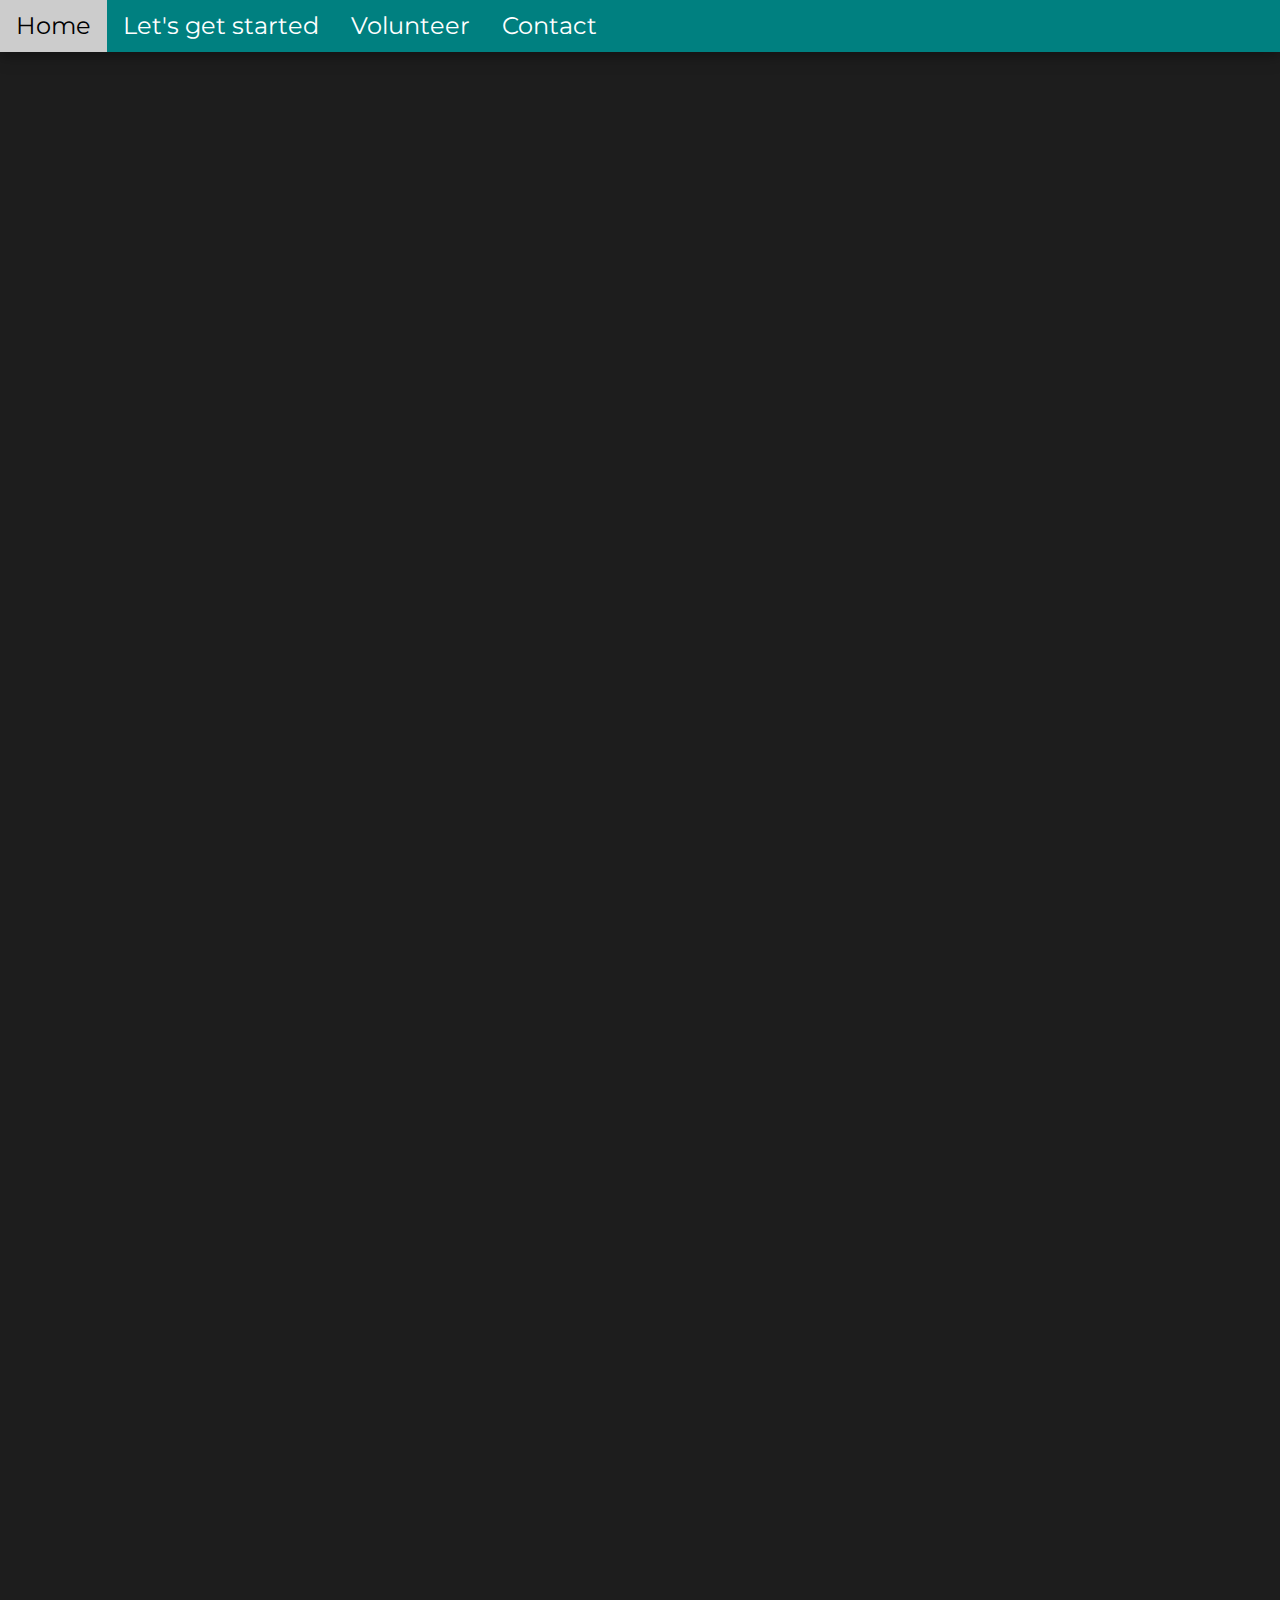
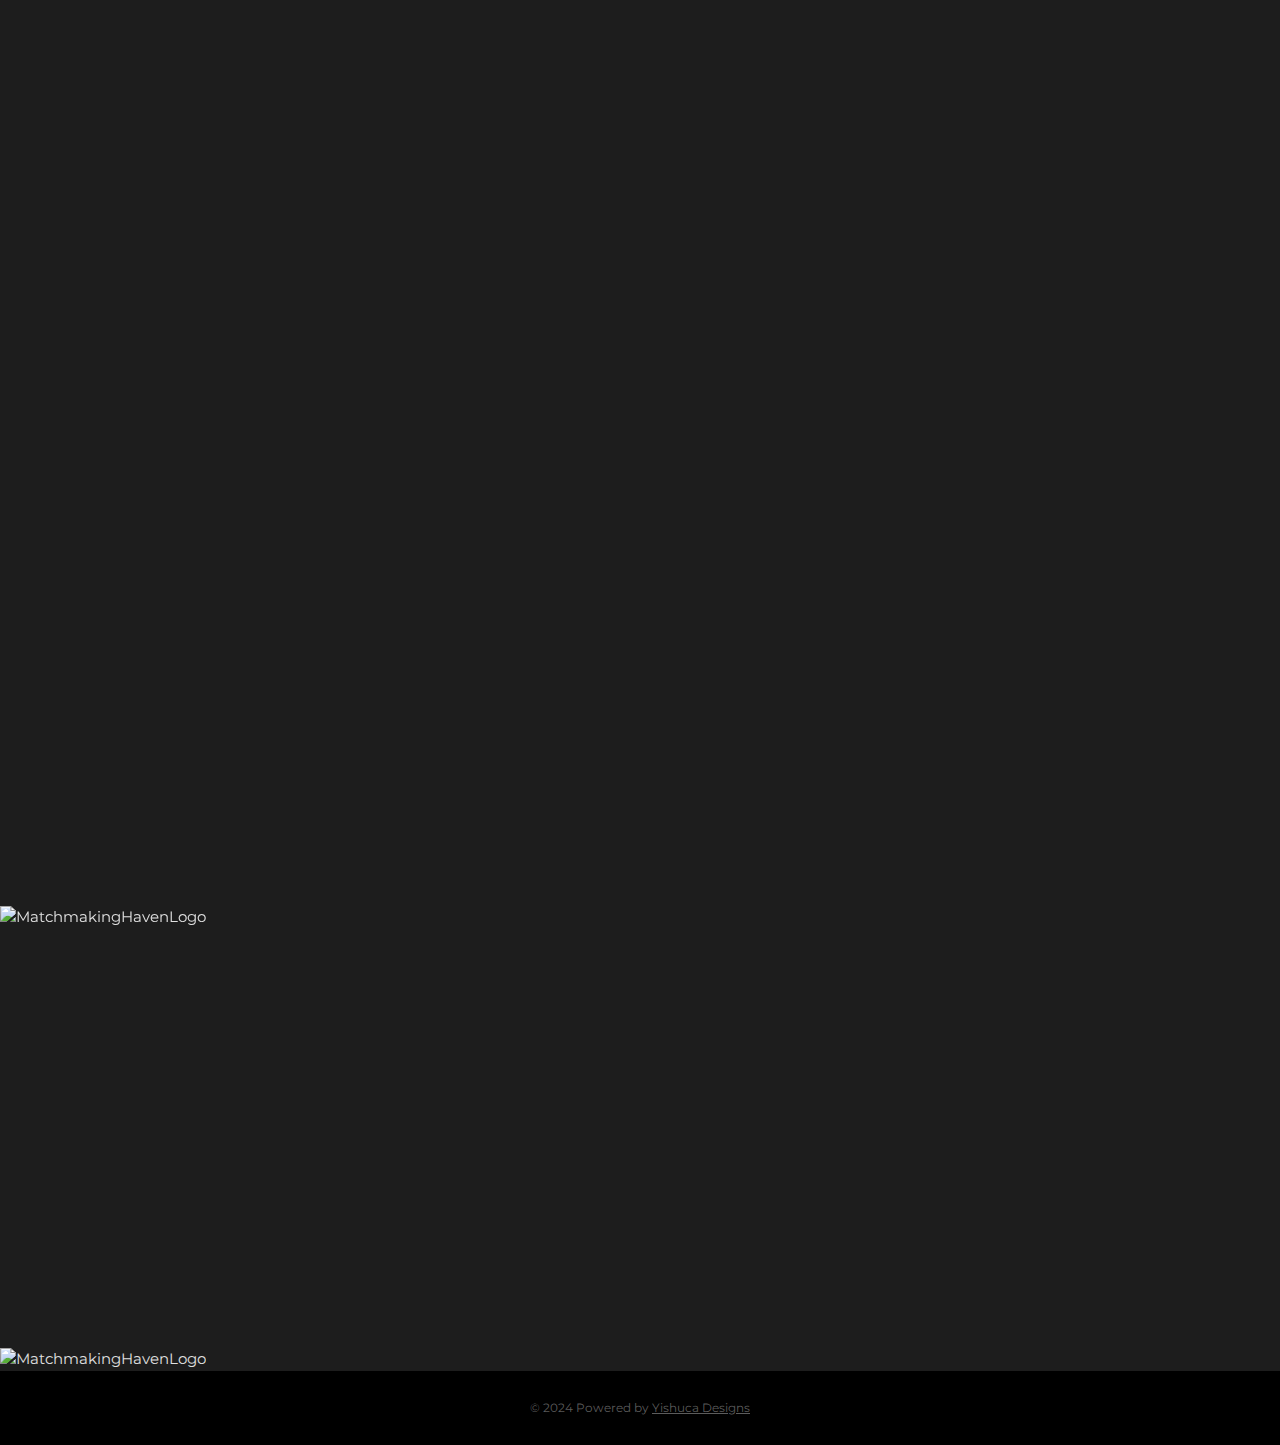
==== commit 27ff3b3d: "Update index.html" ====
--- a/index.html
+++ b/index.html
@@ -655,7 +655,7 @@
     </div>
 
    <!-- Introduction --> <br id="letsgetstarted"><br><br>
-    <div class="w3-center center reveal accordion" style="max-width: 255px;">
+    <div class="w3-center center reveal accordion" style="max-width: 320px;">
   <button class="w3-ripple button-primary w3-text-black w3-xlarge accordion w3-hover-purple">Why Matchmaking?<p class="w3-medium">(Click me)</p></button>
   </div>
   <div class="accordion-content">
@@ -718,7 +718,7 @@
         <p><b class="w3-text-purple w3-xxlarge">Volunteer</b></p>
         <p  class="w3-large">Your support can directly impact someone's journey to finding their perfect match. <br> <br>Fill out our volunteer application today and be part of something special!</p>
         <br>
-        <a href="./volunteer.html" class="button-primary w3-button reveal w3-bar w3-purple w3-large w3-round w3-ripple">See how you can help</a>
+        <a href="./volunteer.html" class="button-primary w3-button reveal w3-bar w3-purple w3-large w3-round w3-ripple" style="max-width: 250px;">See how you can help</a>
     </div>
   </section><br>
 
@@ -1083,6 +1083,11 @@
 </script>
 
 <script>
+// Check if the user has already filled out the form using localStorage
+/* if (localStorage.getItem('newsletterSubmitted') === 'true') {
+    document.getElementById('newsletterPopup').style.display = 'none'; // Hide the popup if already submitted
+} */
+
   // Define the scroll trigger position (e.g., 300px)
   var scrollTriggerPoint = 500;
   var popupShown = false; // To avoid showing the pop-up multiple times
